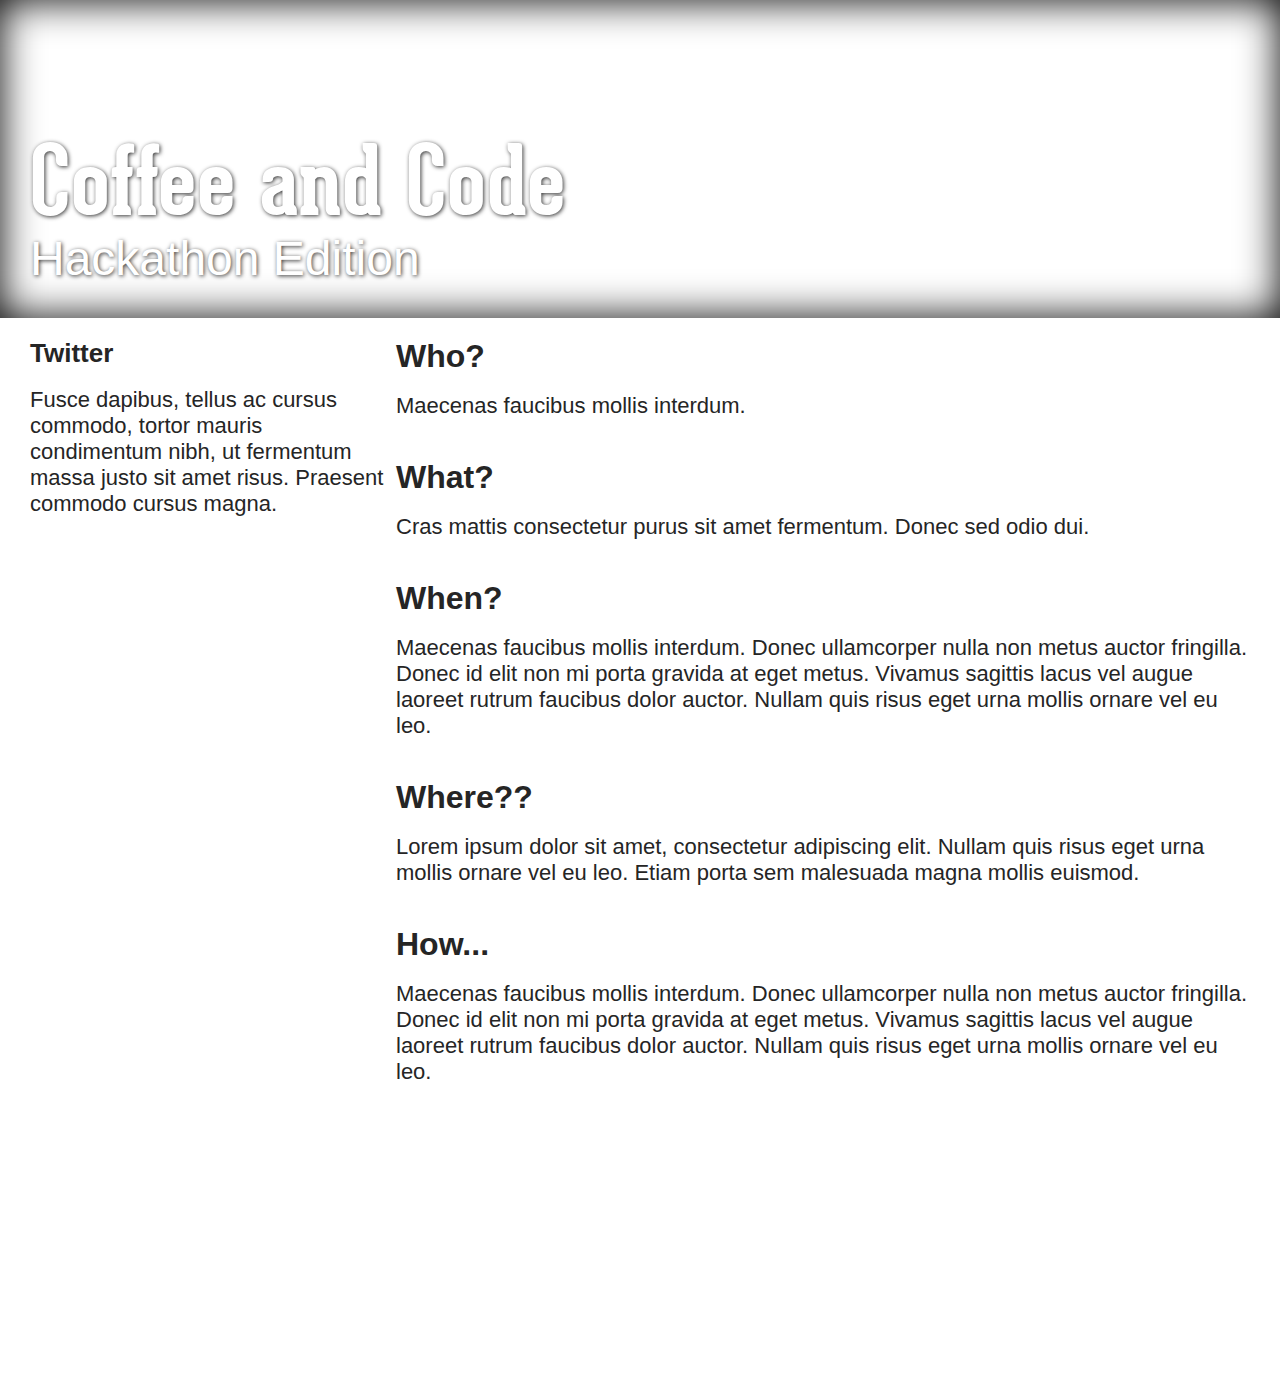
==== www/index.html @ b9f5b7e5 "Initial Layout" ====
<!DOCTYPE html>
<html>
<head>
    <meta charset="utf-8">
    <title>Coffee and Code</title>
    
    <script type="text/javascript"></script>
    <link href="css/coffee.css" type="text/css "rel="stylesheet" />
</head>
<body>
	<div class="Header Wrapper">
		<h1>Coffee and Code</h1>
		<h2>Hackathon Edition</h2>
	</div>
	
	<div class="Wrapper">
		<div class="Aside">
			<h4>Twitter</h4>
			<p>
				Fusce dapibus, tellus ac cursus commodo, tortor mauris condimentum nibh, ut fermentum massa justo sit amet risus. Praesent commodo cursus magna.
			</p>
		</div>
		
		<div class="Content">
			<div class="Answer">
				<h3>Who?</h3>
				<p>
					Maecenas faucibus mollis interdum.
				</p>
			</div>
				
			<div class="Answer">
				<h3>What?</h3>
				<p>
					Cras mattis consectetur purus sit amet fermentum. Donec sed odio dui.
				</p>
			</div>
			
			<div class="Answer">
				<h3>When?</h3>
				<p>
					Maecenas faucibus mollis interdum. Donec ullamcorper nulla non metus auctor fringilla. Donec id elit non mi porta gravida at eget metus. Vivamus sagittis lacus vel augue laoreet rutrum faucibus dolor auctor. Nullam quis risus eget urna mollis ornare vel eu leo.
				</p>
			</div>
			
			<div class="Answer">
				<h3>Where??</h3>
				<p>
					Lorem ipsum dolor sit amet, consectetur adipiscing elit. Nullam quis risus eget urna mollis ornare vel eu leo. Etiam porta sem malesuada magna mollis euismod.
				</p>
			</div>
			
			<div class="Answer">
				<h3>How...</h3>
				<p>
					Maecenas faucibus mollis interdum. Donec ullamcorper nulla non metus auctor fringilla. Donec id elit non mi porta gravida at eget metus. Vivamus sagittis lacus vel augue laoreet rutrum faucibus dolor auctor. Nullam quis risus eget urna mollis ornare vel eu leo.
				</p>
			</div>
		</div>
		
	</div>
	
	<div class="Footer">
		
	</div>
</body>
</html>
---- www/css/coffee.css ----
@font-face {
	font-family:"Geared";
	src:url("../assets/type/Geared.ttf");
	font-weight:bold;
	font-style:normal;
}

body {
	color:#252525;
	background-color:#fff;
	font-family:"Helvetica Neue", Helvetica, Arial, Sans-Serif;
	
	margin:0;
	padding:0;
}

h1, h2, h3, h4, h5, h6 {
	margin:0 0 12px;
}

h1 {
	font-family:Geared;
	font-size:96px;
}

h2 {
	font-size:48px;
}

h3 {
	font-size:32px;
}

h4 {
	font-size:26px;
}

hr {
	height:4px;
	border:none;
	border-top:2px solid #454545;
	border-bottom:1px solid #454545;
}

p {
	margin:18px 0;
	font-size:22px;
}

a {
	color:#00a8df;
	text-decoration:none;
}

a:hover {
	text-decoration:none;
}

a img {
	border:none;
}

.Wrapper {
	padding:20px 30px 60px;
}

.Wrapper:after {
	clear:both;
	content:".";
	height:0;
	visibility:hidden;
	display:block;
}

.Header {
	color:#fff;
	text-shadow:1px 1px 4px rgba(0, 0, 0, 0.8);
	
	background-image:url("../assets/bg.jpg");
	background-position:center 0px;
	background-repeat:no-repeat;
	padding:120px 30px 20px;
	
	box-shadow:inset 0 0 40px #000;
}

.Header h1 {
	margin:0 0 -10px;
}

.Header h2 {
	font-weight:300;
}

.Content {
	float:left;
	width:70%;
}

.Aside {
	float:left;
	width:30%;
	min-width:300px;
}

.Answer {
	margin:0 0 40px;
}

.Footer {
	background-image:url("../assets/btm.jpg");
	background-position:center 0px;
	background-repeat:no-repeat;
	
	min-height:200px;
}
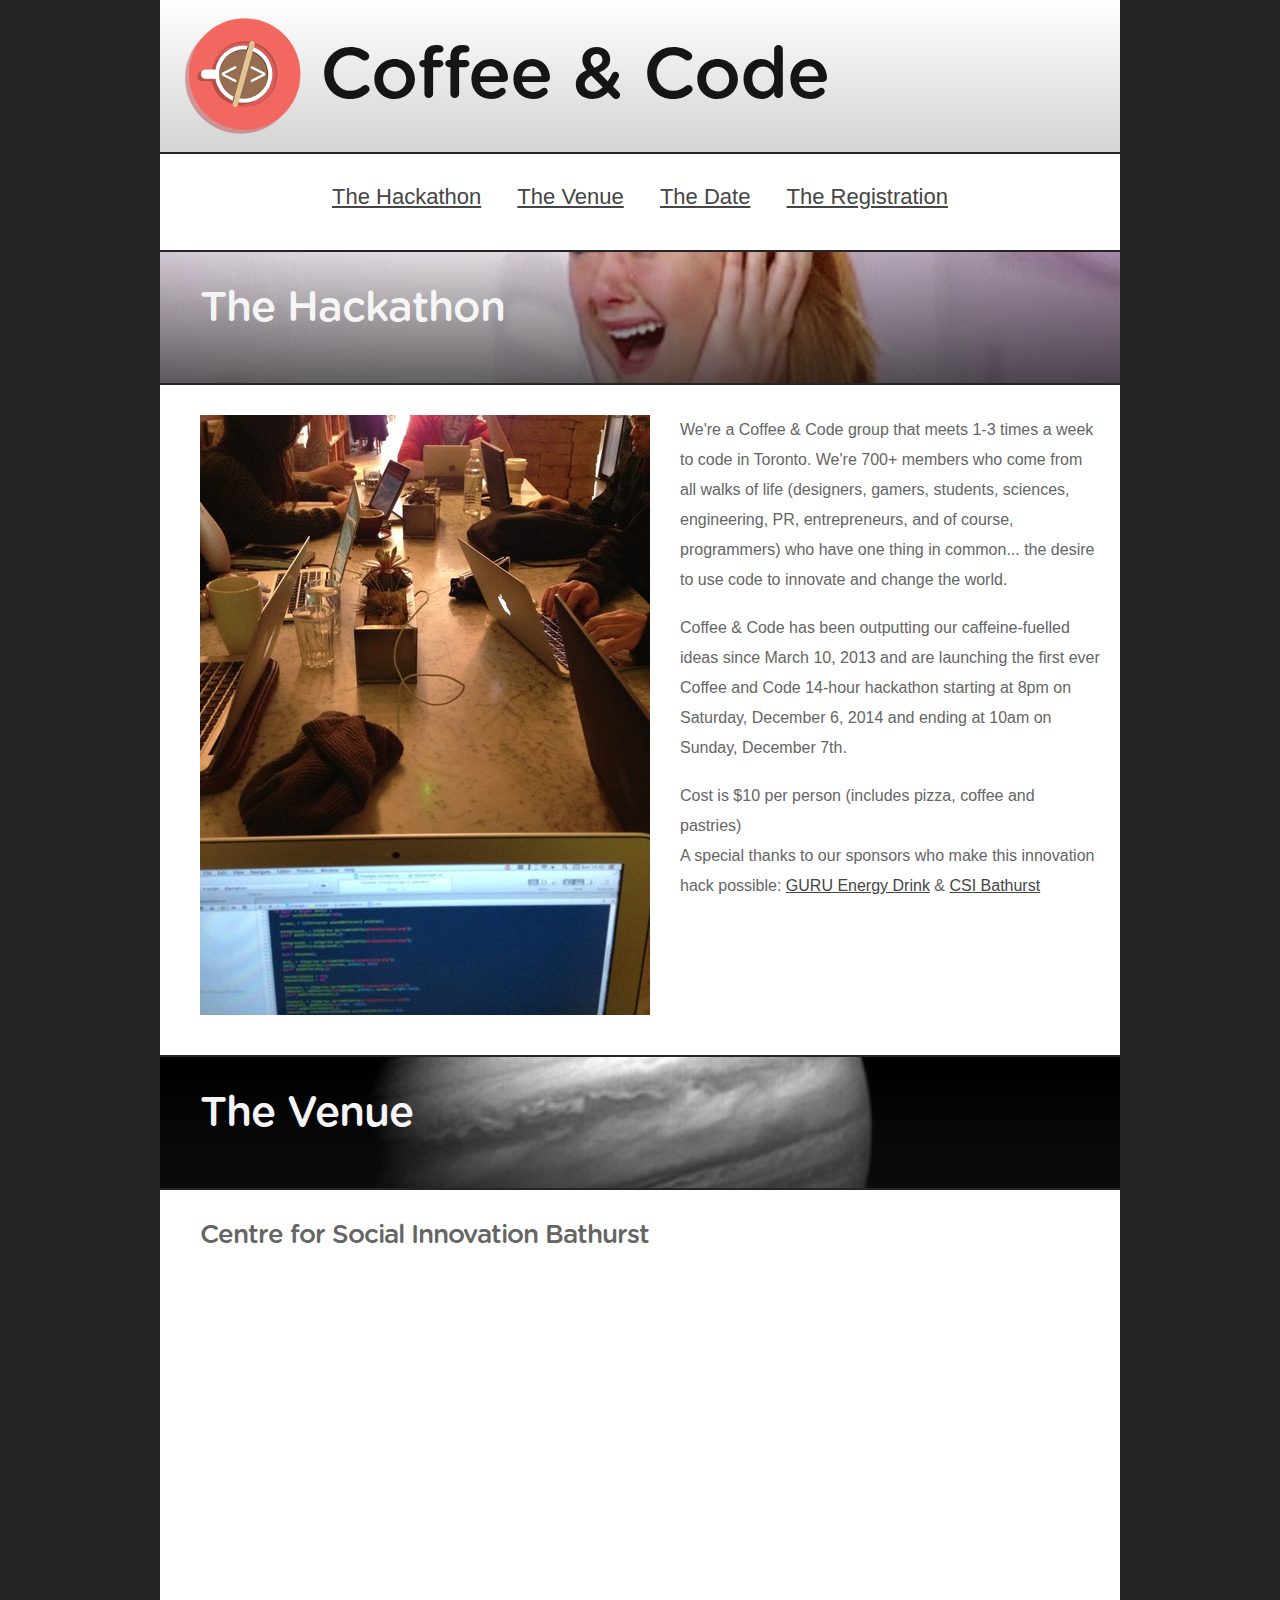
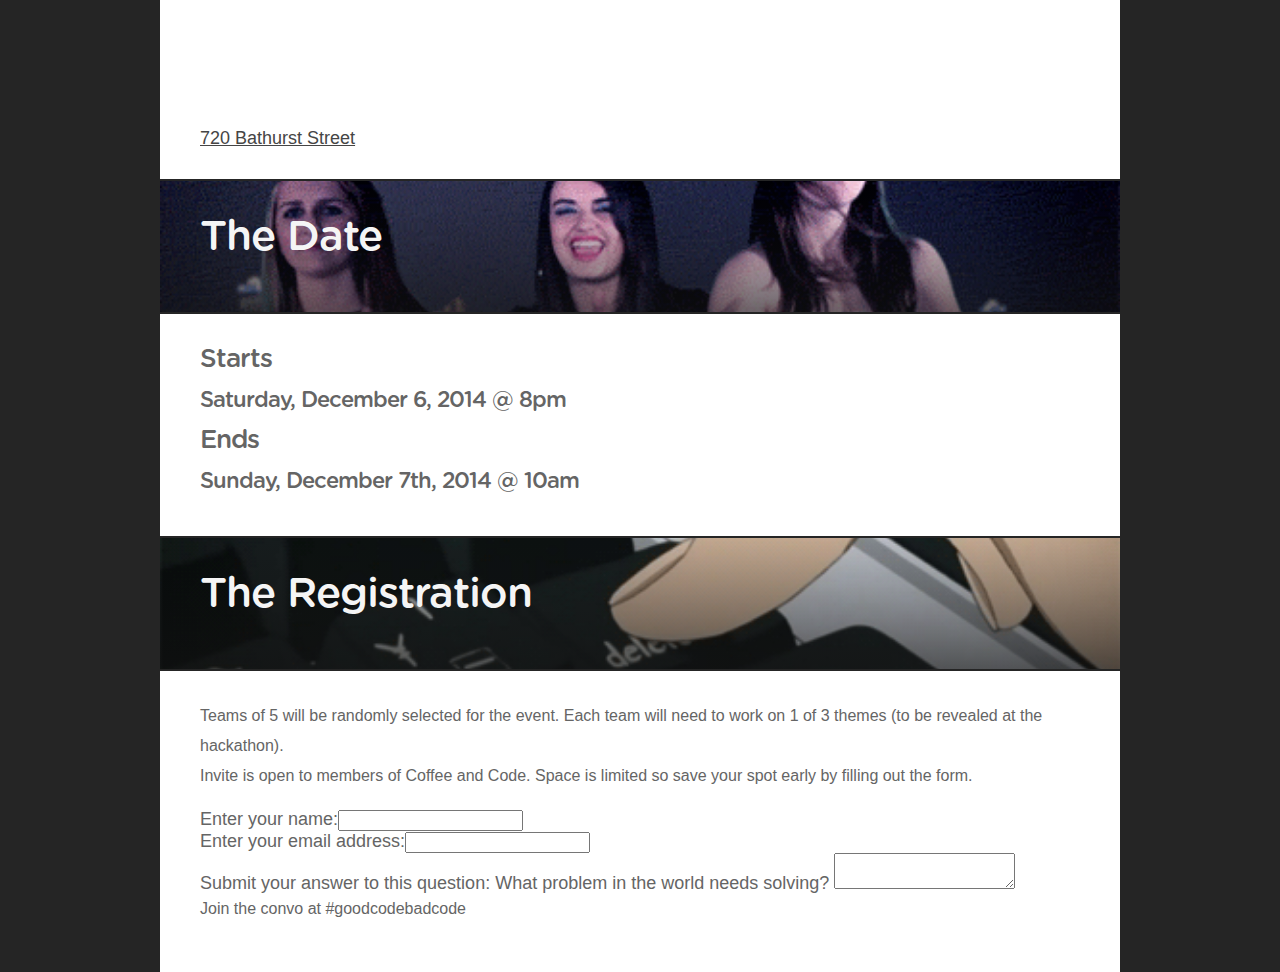
==== commit fee8644d: "Please help me make this look nicer!!" ====
--- a/www/index.html
+++ b/www/index.html
@@ -1,67 +1,96 @@
 <!DOCTYPE html>
 <html>
 <head>
-    <meta charset="utf-8">
-    <title>Coffee and Code</title>
-    
-    <script type="text/javascript"></script>
-    <link href="css/coffee.css" type="text/css "rel="stylesheet" />
+	<meta charset="utf-8">
+	<title>Coffee and Code</title>
+	<link href="css/cafe.css" type="text/css "rel="stylesheet" />
 </head>
 <body>
-	<div class="Header Wrapper">
-		<h1>Coffee and Code</h1>
-		<h2>Hackathon Edition</h2>
+	<div class="PageWrapper">
+	<h1>
+		Coffee &amp; Code
+		<!--<img src="assets/gifs/2.gif" />-->
+	</h1>
+	
+	<menu>
+		<li><a href="#hackathon">The Hackathon</a></li>
+		<li><a href="#venue">The Venue</a></li>
+		<li><a href="#date">The Date</a></li>
+		<li><a href="#registration">The Registration</a></li>
+	</menu>
+	
+	<h2 id="hackathon">
+		<a href="#hackathon">The Hackathon</a>
+		<img src="assets/gifs/1.gif" />
+	</h2>
+	<div class="Hackathon Wrapper">
+		<img src="assets/hackers.jpeg" />
+		<p>
+			We're a Coffee &amp; Code group that meets 1-3 times a week to code in Toronto. We're 700+ members who come from all walks of life (designers, gamers, students, sciences, engineering, PR, entrepreneurs, and of course, programmers) who have one thing in common... the desire to use code to innovate and change the world.
+		</p>
+		<p>
+			Coffee &amp; Code has been outputting our caffeine-fuelled ideas since March 10, 2013 and are launching the first ever Coffee and Code 14-hour hackathon starting at 8pm on Saturday, December 6, 2014 and ending at 10am on Sunday, December 7th.
+		</p>
+		
+		<p>
+			Cost is $10 per person (includes pizza, coffee and pastries)
+			<br />
+			A special thanks to our sponsors who make this innovation hack possible: <a href="http://www.guruenergy.com">GURU Energy Drink</a> &amp; <a href="http://socialinnovation.ca">CSI Bathurst</a>
+		</p>
 	</div>
 	
-	<div class="Wrapper">
-		<div class="Aside">
-			<h4>Twitter</h4>
-			<p>
-				Fusce dapibus, tellus ac cursus commodo, tortor mauris condimentum nibh, ut fermentum massa justo sit amet risus. Praesent commodo cursus magna.
-			</p>
-		</div>
+	
+	<h2 id="venue">
+		<a href="#venue">The Venue</a>
+		<img src="assets/gifs/18.gif" />
+	</h2>
+	<div class="Venue Wrapper">
+		<h3>Centre for Social Innovation Bathurst</h3>
+		<iframe width="520" height="460" frameborder="0" style="border:0" src="https://www.google.com/maps/embed/v1/place?q=720%20Bathurst%20Street%2C%20Toronto%2C%20ON%2C%20Canada&key=AIzaSyBq0isxqJSIMj9jQ74mTXgtAxQEXaT2QZc"></iframe><br />
+		<a href="https://www.google.ca/maps/place/720+Bathurst+St,+Toronto,+ON+M5S+2R4/@43.6631608,-79.410828,17z/data=!3m1!4b1!4m2!3m1!1s0x882b34930f7bcfe3:0x2a68be31aff6aef3?hl=en">720 Bathurst Street</a>
+	</div>
+	
+	
+	<h2 id="date">
+		<a href="#date">The Date</a>
+		<img src="assets/gifs/9.gif" />
+	</h2>
+	<div class="Date Wrapper">
+		<h3>Starts</h3>
+		<h4>Saturday, December 6, 2014 @ 8pm</h4>
 		
-		<div class="Content">
-			<div class="Answer">
-				<h3>Who?</h3>
-				<p>
-					Maecenas faucibus mollis interdum.
-				</p>
+		<h3>Ends</h3>
+		<h4>Sunday, December 7th, 2014 @ 10am</h4>
+	</div>
+	
+	
+	<h2 id="registration">
+		<a href="#registration">The Registration</a>
+		<img src="assets/gifs/7.gif" />
+	</h2>
+	<div class="Registration Wrapper">
+		<p>
+			Teams of 5 will be randomly selected for the event. Each team will need to work on 1 of 3 themes (to be revealed at the hackathon).<br />
+			Invite is open to members of Coffee and Code. Space is limited so save your spot early by filling out the form.
+		</p>
+		<form>
+			<div class="Row">
+				<label>Enter your name:</label><input type="text" />
 			</div>
-				
-			<div class="Answer">
-				<h3>What?</h3>
-				<p>
-					Cras mattis consectetur purus sit amet fermentum. Donec sed odio dui.
-				</p>
+			<div class="Row">
+				<label>Enter your email address:</label><input type="email" />
 			</div>
 			
-			<div class="Answer">
-				<h3>When?</h3>
-				<p>
-					Maecenas faucibus mollis interdum. Donec ullamcorper nulla non metus auctor fringilla. Donec id elit non mi porta gravida at eget metus. Vivamus sagittis lacus vel augue laoreet rutrum faucibus dolor auctor. Nullam quis risus eget urna mollis ornare vel eu leo.
-				</p>
-			</div>
-			
-			<div class="Answer">
-				<h3>Where??</h3>
-				<p>
-					Lorem ipsum dolor sit amet, consectetur adipiscing elit. Nullam quis risus eget urna mollis ornare vel eu leo. Etiam porta sem malesuada magna mollis euismod.
-				</p>
-			</div>
-			
-			<div class="Answer">
-				<h3>How...</h3>
-				<p>
-					Maecenas faucibus mollis interdum. Donec ullamcorper nulla non metus auctor fringilla. Donec id elit non mi porta gravida at eget metus. Vivamus sagittis lacus vel augue laoreet rutrum faucibus dolor auctor. Nullam quis risus eget urna mollis ornare vel eu leo.
-				</p>
-			</div>
-		</div>
-		
+			<div class="Row Text">
+			<label>Submit your answer to this question: What problem in the world needs solving?</label>
+			<textarea></textarea>
+		</form>
+		<p>
+			Join the convo at #goodcodebadcode
+		</p>
 	</div>
 	
-	<div class="Footer">
-		
 	</div>
+	<script type="text/javascript" src="js/index.js"></script>
 </body>
 </html>--- a/www/css/cafe.css
+++ b/www/css/cafe.css
@@ -0,0 +1,161 @@
+@font-face {
+	font-family:"Gotham";
+	src:url("../assets/type/GothamRnd-Medium.otf");
+	font-weight:bold;
+	font-style:normal;
+}
+
+body {
+	color:#656565;
+	background-color:#252525;
+	font-family:"Helvetica Neue", Helvetica, Arial, Sans-Serif;
+	font-size:18px;
+	margin:0;
+	padding:0;
+	text-align:center;
+	
+	display:-webkit-flex;
+	-webkit-flex-flow:column nowrap;
+	-webkit-justify-content:flex-start;
+	-webkit-align-items:center;
+}
+
+.PageWrapper {
+	text-align:left;
+	max-width:960px;
+	margin:0 auto;
+	
+	border-left:2px solid #252525;
+	border-right:2px solid #252525;
+}
+
+a {
+	color:#454545;
+}
+
+a:hover {
+	text-decoration:none;
+}
+
+a img {
+	border:none;
+}
+
+h1, h2, h3, h4, h5, h6 {
+	font-family:Gotham;
+	margin:0 0 12px;
+	/* text-transform:uppercase; */
+	letter-spacing:-1px;
+}
+
+h1, h2 {
+	/* text-transform:lowercase; */
+	position:relative;
+	overflow:hidden;
+	margin:0;
+	border-top:2px solid #252525;
+	border-bottom:2px solid #252525;
+}
+
+h1 a, h2 a {
+	text-decoration:none;
+	color:#f5f5f5;
+}
+
+h1 a:after, h2 a:after {
+	content:"\00261C";
+	padding-left:10px;
+	opacity:0;
+}
+
+h1 a:hover:after, h2 a:hover:after {
+	opacity:1;
+}
+
+h1 img, h2 img {
+	position:absolute;
+	top:0;
+	left:0;
+	z-index:-1;
+}
+
+h1 {
+	color:#151515;
+	border-top:none;
+	font-size:72px;
+	line-height:72px;
+	padding:40px 40px 40px 160px;
+	background:
+		url("../assets/logo.png") no-repeat 25px center,
+		-webkit-linear-gradient(top, rgba(255, 255, 255, 1) 0%, rgba(255, 255, 255, 0.8) 100%);
+}
+
+h2 {
+	color:#f5f5f5;
+	/* text-shadow:0 2px rgba(0, 0, 0, 0.36), 0 -1px #fff; */
+	font-size:42px;
+	padding:30px 40px 50px;
+	background:-webkit-linear-gradient(top, rgba(18, 18, 18, 0) 0%, rgba(18, 18, 18, 0.62) 100%);
+}
+
+h3 {
+	font-size:26px;
+}
+
+h4 {
+	font-size:22px;
+}
+
+p {
+	font-size:16px;
+	line-height:30px;
+	/* max-width:540px; */
+	margin:0 0 18px;
+}
+
+menu {
+	background-color:#fff;
+	font-size:22px;
+	text-align:center;
+	list-style:none;
+	margin:0;
+	padding:30px 40px;
+}
+
+menu li {
+	display:inline-block;
+	padding:0 0 10px;
+}
+
+menu li:after {
+	content:" ";
+	display:inline-block;
+	width:30px;
+}
+
+menu li:last-child:after {
+	content:"";
+	width:0;
+}
+
+.Wrapper {
+	background-color:#fff;
+	padding:30px 20px 30px 40px;
+}
+
+.Wrapper:after {
+	clear:both;
+	content:".";
+	height:0;
+	visibility:hidden;
+	display:block;
+}
+
+
+.Hackathon > img {
+	clear:left;
+	float:left;
+	margin-right:30px;
+	margin-bottom:10px;
+	max-width:50%;
+}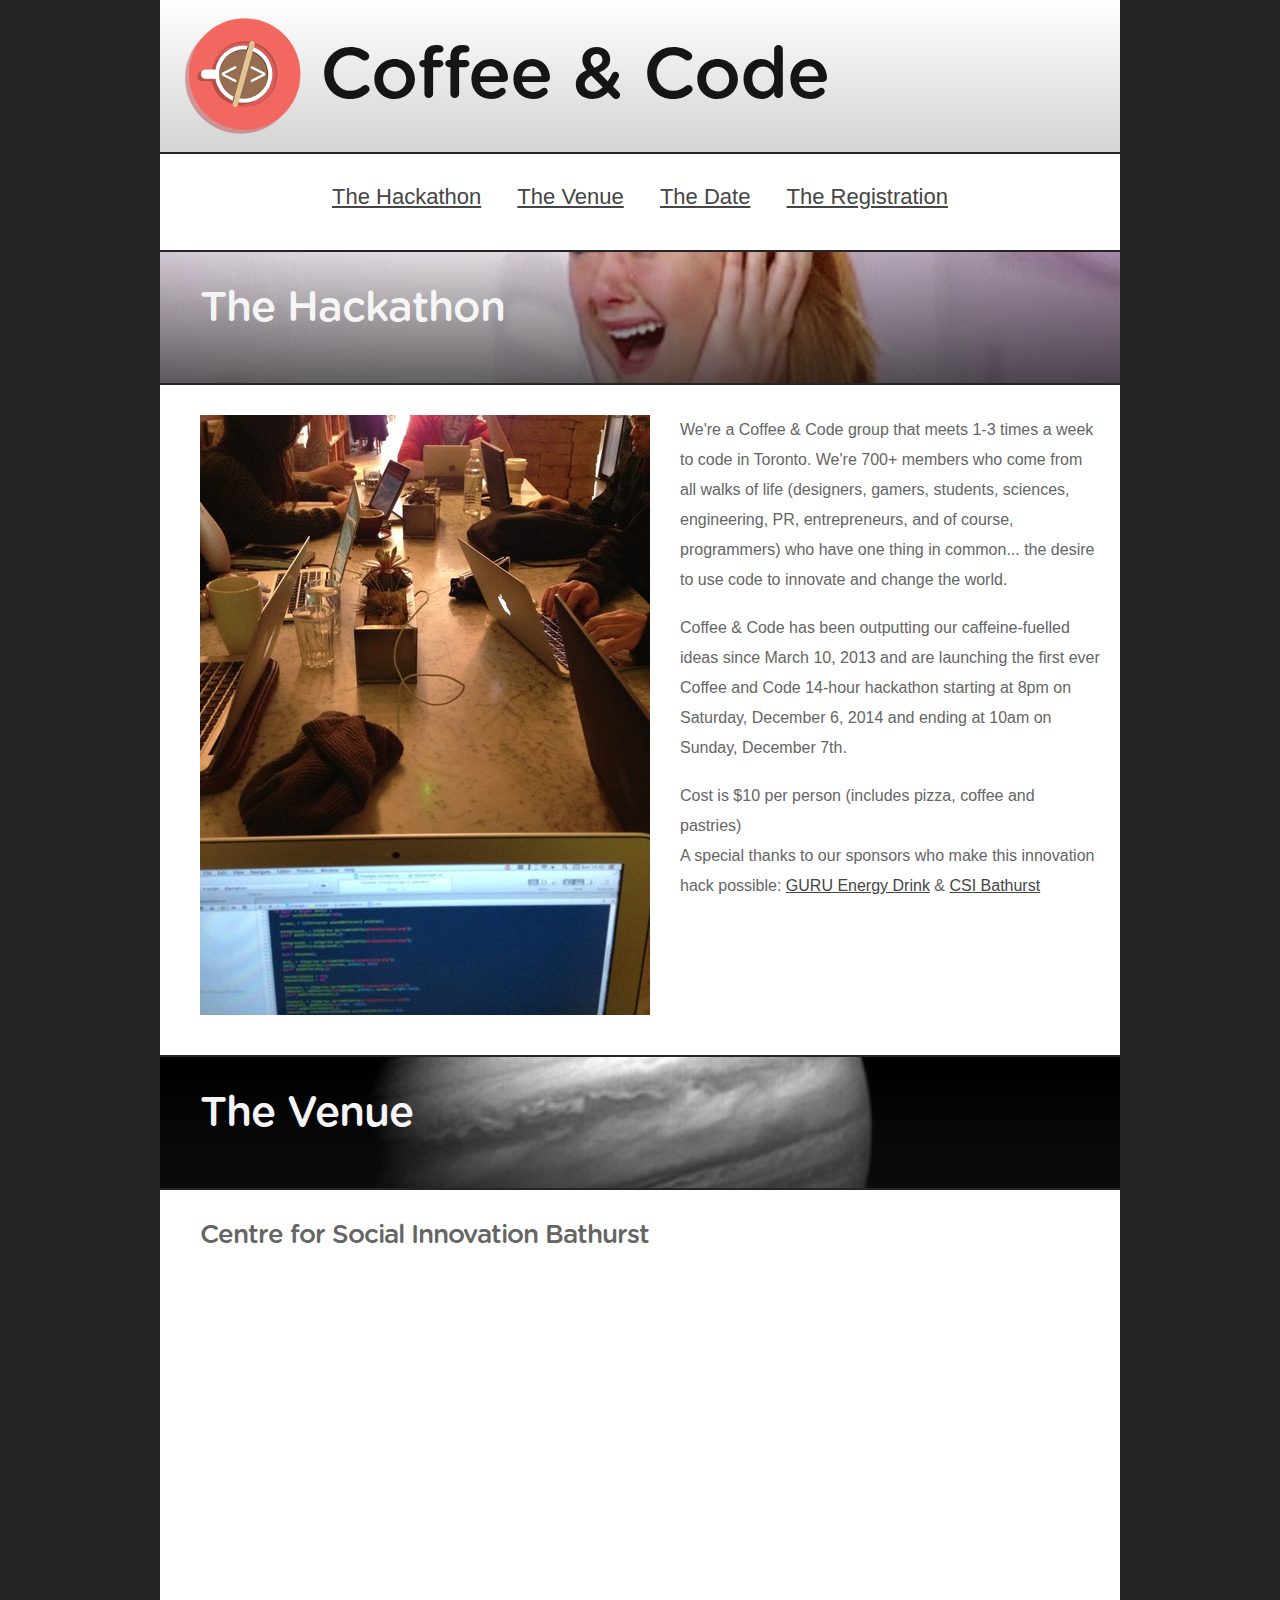
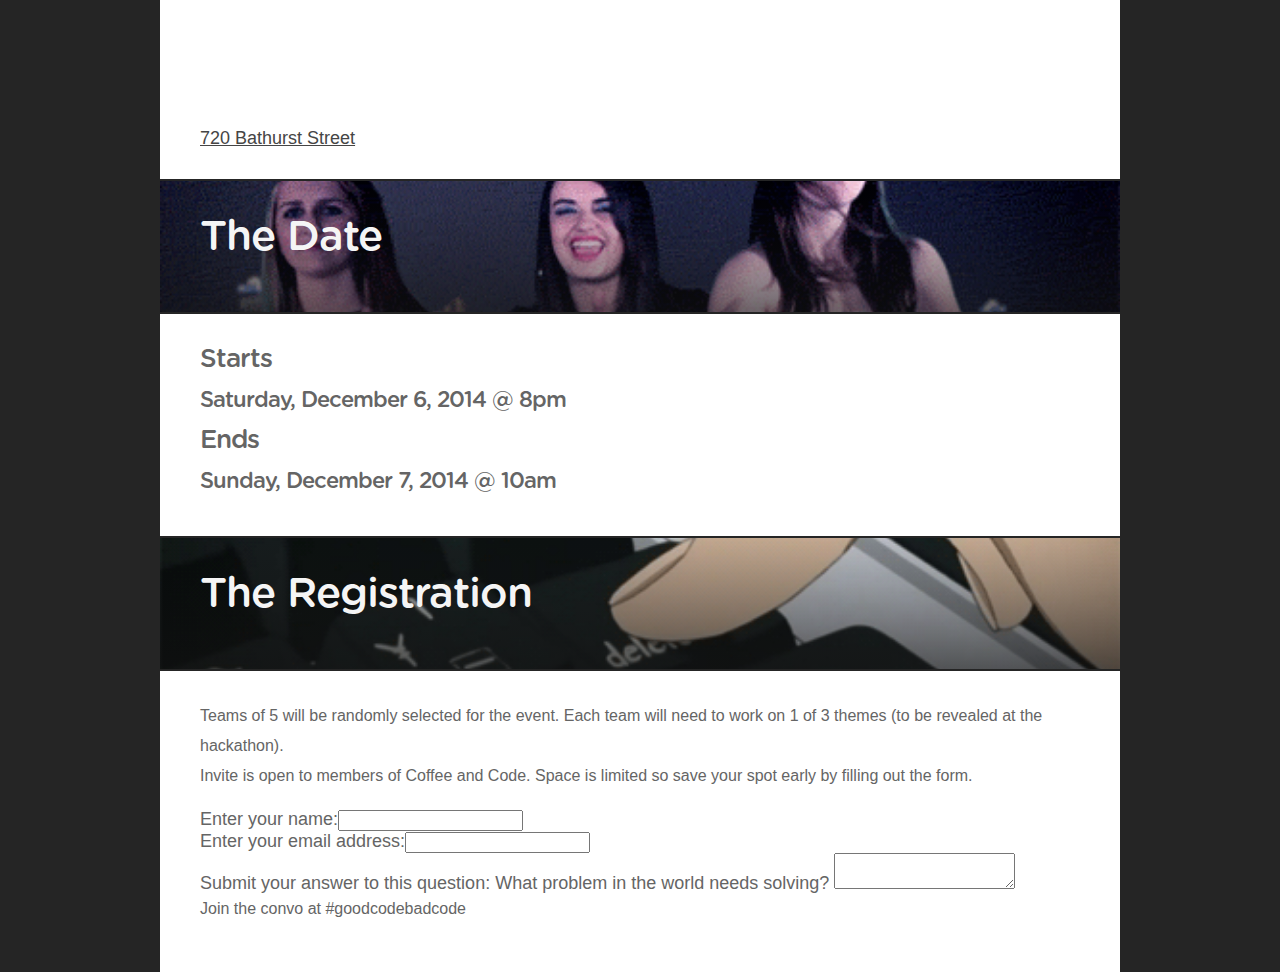
==== commit e5909066: "minor copy fix" ====
--- a/www/index.html
+++ b/www/index.html
@@ -60,7 +60,7 @@
 		<h4>Saturday, December 6, 2014 @ 8pm</h4>
 		
 		<h3>Ends</h3>
-		<h4>Sunday, December 7th, 2014 @ 10am</h4>
+		<h4>Sunday, December 7, 2014 @ 10am</h4>
 	</div>
 	
 	
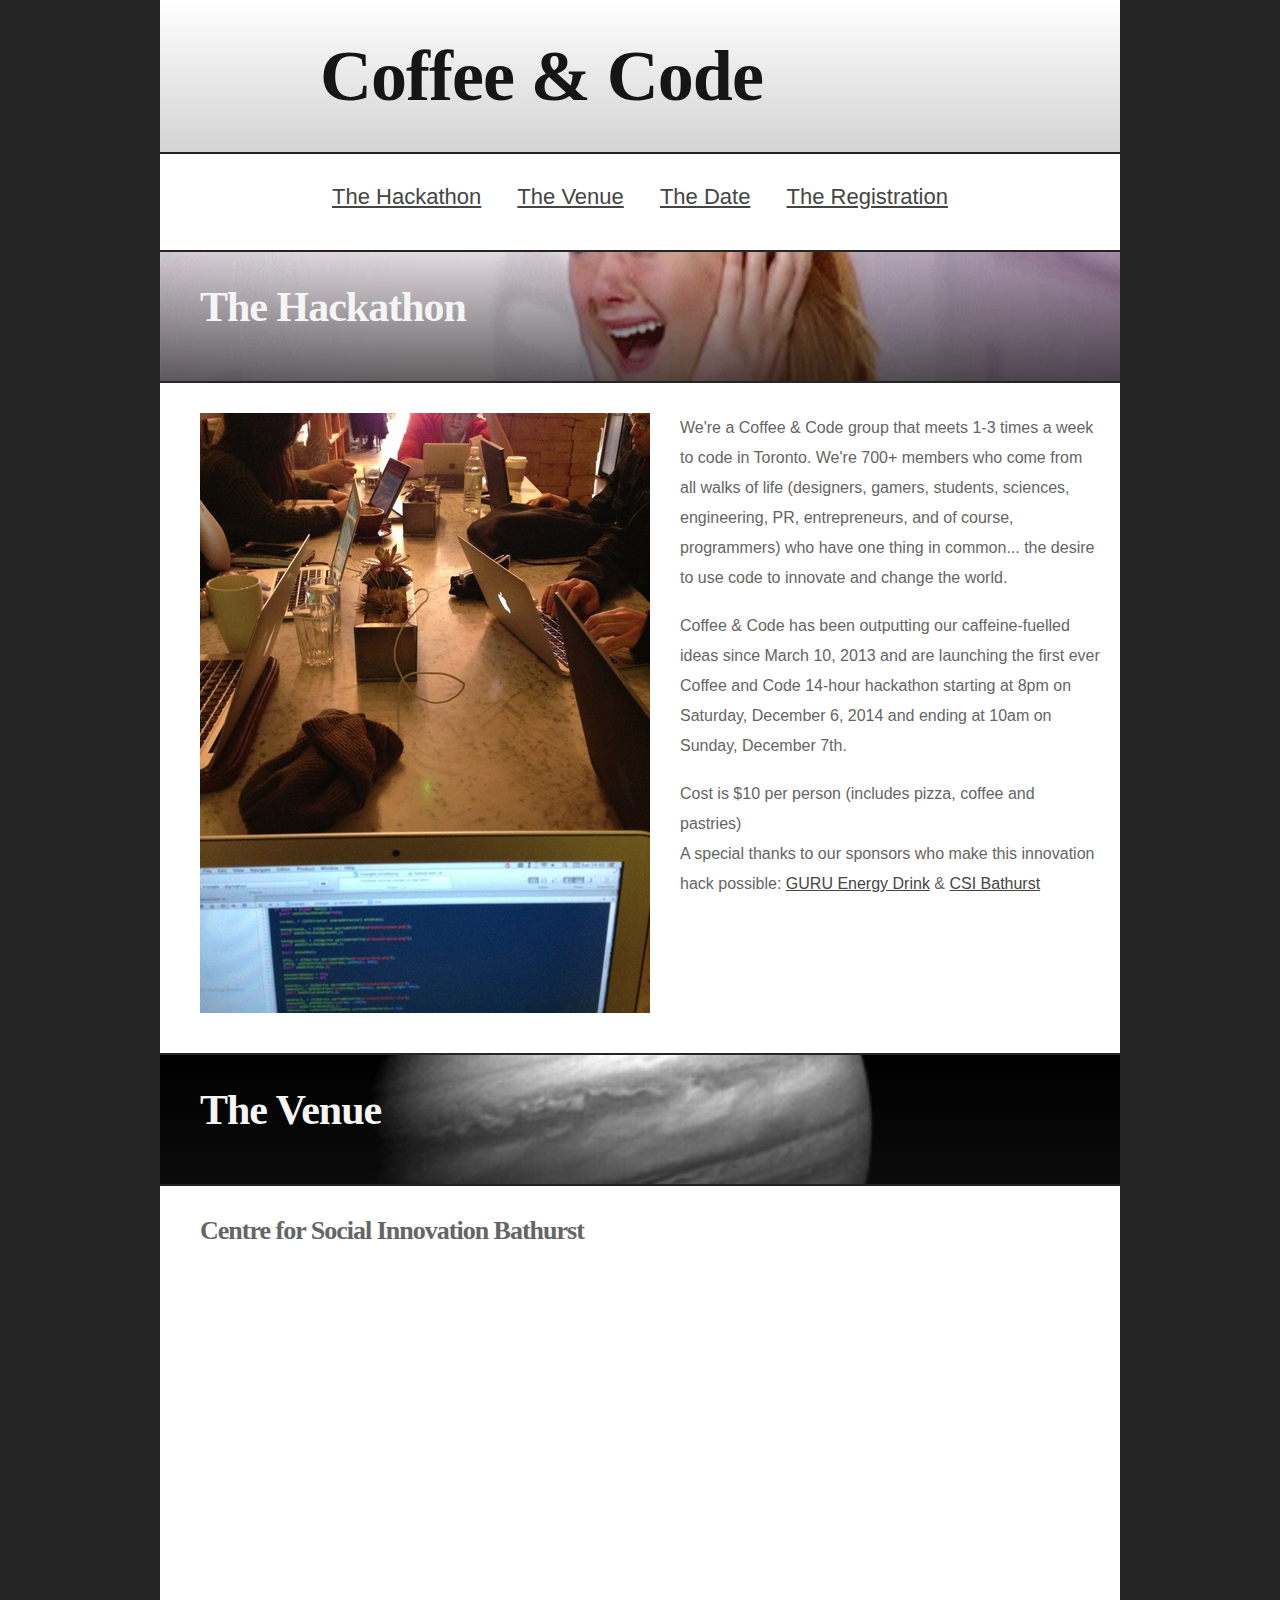
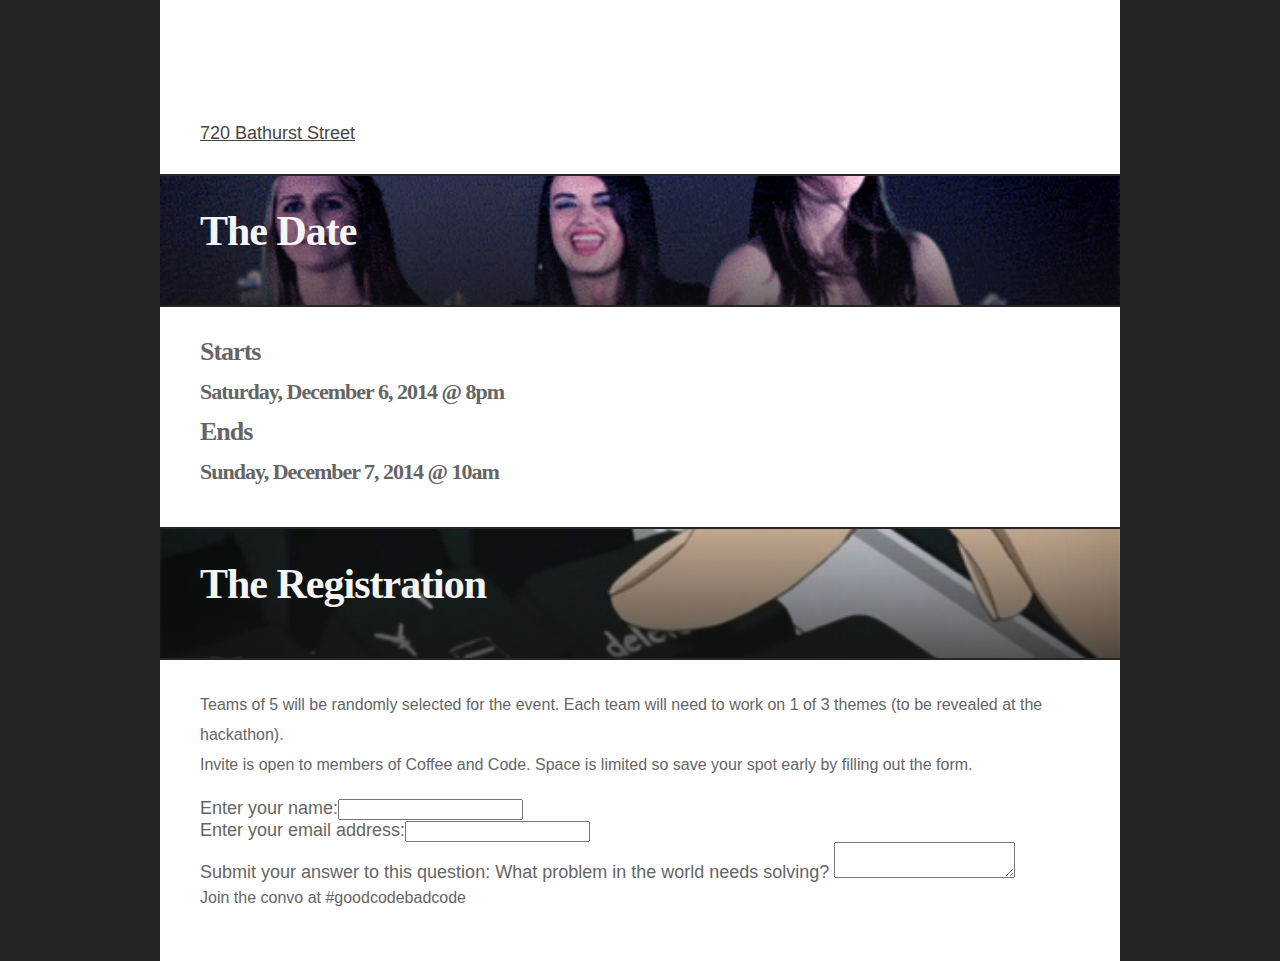
==== commit 4ca88068: "Tumblr condensed html file" ====
--- a/www/index.html
+++ b/www/index.html
@@ -3,14 +3,173 @@
 <head>
 	<meta charset="utf-8">
 	<title>Coffee and Code</title>
-	<link href="css/cafe.css" type="text/css "rel="stylesheet" />
+	<style type="text/css">
+		@font-face {
+			font-family:"Gotham";
+			src:url("../assets/type/GothamRnd-Medium.otf");
+			font-weight:bold;
+			font-style:normal;
+		}
+		
+		body {
+			color:#656565;
+			background-color:#252525;
+			font-family:"Helvetica Neue", Helvetica, Arial, Sans-Serif;
+			font-size:18px;
+			margin:0;
+			padding:0;
+			text-align:center;
+		
+			display:-webkit-flex;
+			-webkit-flex-flow:column nowrap;
+			-webkit-justify-content:flex-start;
+			-webkit-align-items:center;
+		}
+		
+		.PageWrapper {
+			text-align:left;
+			max-width:960px;
+			margin:0 auto;
+		
+			border-left:2px solid #252525;
+			border-right:2px solid #252525;
+		}
+		
+		a {
+			color:#454545;
+		}
+		
+		a:hover {
+			text-decoration:none;
+		}
+		
+		a img {
+			border:none;
+		}
+		
+		h1, h2, h3, h4, h5, h6 {
+			font-family:Gotham;
+			margin:0 0 12px;
+			/* text-transform:uppercase; */
+			letter-spacing:-1px;
+		}
+		
+		h1, h2 {
+			/* text-transform:lowercase; */
+			position:relative;
+			overflow:hidden;
+			margin:0;
+			border-top:2px solid #252525;
+			border-bottom:2px solid #252525;
+		}
+		
+		h1 a, h2 a {
+			text-decoration:none;
+			color:#f5f5f5;
+		}
+		
+		h1 a:after, h2 a:after {
+			content:"\00261C";
+			padding-left:10px;
+			opacity:0;
+		}
+		
+		h1 a:hover:after, h2 a:hover:after {
+			opacity:1;
+		}
+		
+		h1 img, h2 img {
+			position:absolute;
+			top:0;
+			left:0;
+			z-index:-1;
+		}
+		
+		h1 {
+			color:#151515;
+			border-top:none;
+			font-size:72px;
+			line-height:72px;
+			padding:40px 40px 40px 160px;
+			background:
+				url("../assets/logo.png") no-repeat 25px center,
+				-webkit-linear-gradient(top, rgba(255, 255, 255, 1) 0%, rgba(255, 255, 255, 0.8) 100%);
+		}
+		
+		h2 {
+			color:#f5f5f5;
+			/* text-shadow:0 2px rgba(0, 0, 0, 0.36), 0 -1px #fff; */
+			font-size:42px;
+			padding:30px 40px 50px;
+			background:-webkit-linear-gradient(top, rgba(18, 18, 18, 0) 0%, rgba(18, 18, 18, 0.62) 100%);
+		}
+		
+		h3 {
+			font-size:26px;
+		}
+		
+		h4 {
+			font-size:22px;
+		}
+		
+		p {
+			font-size:16px;
+			line-height:30px;
+			/* max-width:540px; */
+			margin:0 0 18px;
+		}
+		
+		menu {
+			background-color:#fff;
+			font-size:22px;
+			text-align:center;
+			list-style:none;
+			margin:0;
+			padding:30px 40px;
+		}
+		
+		menu li {
+			display:inline-block;
+			padding:0 0 10px;
+		}
+		
+		menu li:after {
+			content:" ";
+			display:inline-block;
+			width:30px;
+		}
+		
+		menu li:last-child:after {
+			content:"";
+			width:0;
+		}
+		
+		.Wrapper {
+			background-color:#fff;
+			padding:30px 20px 30px 40px;
+		}
+		
+		.Wrapper:after {
+			clear:both;
+			content:".";
+			height:0;
+			visibility:hidden;
+			display:block;
+		}
+		
+		
+		.Hackathon > img {
+			clear:left;
+			float:left;
+			margin-right:30px;
+			margin-bottom:10px;
+			max-width:50%;
+		}
+	</style>
 </head>
 <body>
 	<div class="PageWrapper">
-	<h1>
-		Coffee &amp; Code
-		<!--<img src="assets/gifs/2.gif" />-->
-	</h1>
+	<h1>Coffee &amp; Code</h1>
 	
 	<menu>
 		<li><a href="#hackathon">The Hackathon</a></li>
@@ -91,6 +250,67 @@
 	</div>
 	
 	</div>
-	<script type="text/javascript" src="js/index.js"></script>
+	
+	
+	
+	<script type="text/javascript">
+		var fit_image = function(img) {
+			var img_w = img.width;
+			var img_h = img.height;
+		
+			if (!img_w) {
+				setTimeout(fit_image.bind(this, img), 1000);
+				return;
+			}
+		
+			var w = img.parentNode.clientWidth;
+			var h = img.parentNode.clientHeight;
+			var parent_ratio = w / h;
+		
+			var img_ratio = img_w / img_h;
+		
+			if (img_ratio > parent_ratio) {
+				var scale = h / img_h;
+				img_h *= scale;
+				img_w *= scale;
+				img.style.height = Math.round(img_h) + 'px';
+			} else {
+				var scale = w / img_w;
+				img_h *= scale;
+				img_w *= scale;
+				img.style.width = Math.round(img_w) + 'px';
+			}
+		
+			img.style.top = ((h - img_h) / 2) + 'px';
+			img.style.left = ((w - img_w) / 2) + 'px';
+		}.bind(this);
+		
+		var fit_images = function() {
+			var images = document.getElementsByTagName('img');
+			for (var i = 0, l = images.length; i < l; i++) {
+				var img = images[i];
+				var parent_tag = img.parentNode.tagName.toLowerCase();
+				if (parent_tag === 'h2' || parent_tag === 'h1')
+					fit_image(img);
+			}
+		};
+		
+		var override_tags = function() {
+			var tags = document.getElementsByTagName('a');
+			/*
+				TO IMPLEMENT:
+		
+					We should have an animation which scrolls the page
+					quickly towards the appropriate link within the page.
+		
+					This requires knowing some coordinates... which MAY
+					be tricky.  HOWEVER, I have some code for that somewhere.
+			*/
+		};
+		
+		window.addEventListener('resize', fit_images, false);
+		fit_images();
+		override_tags();
+	</script>
 </body>
 </html>